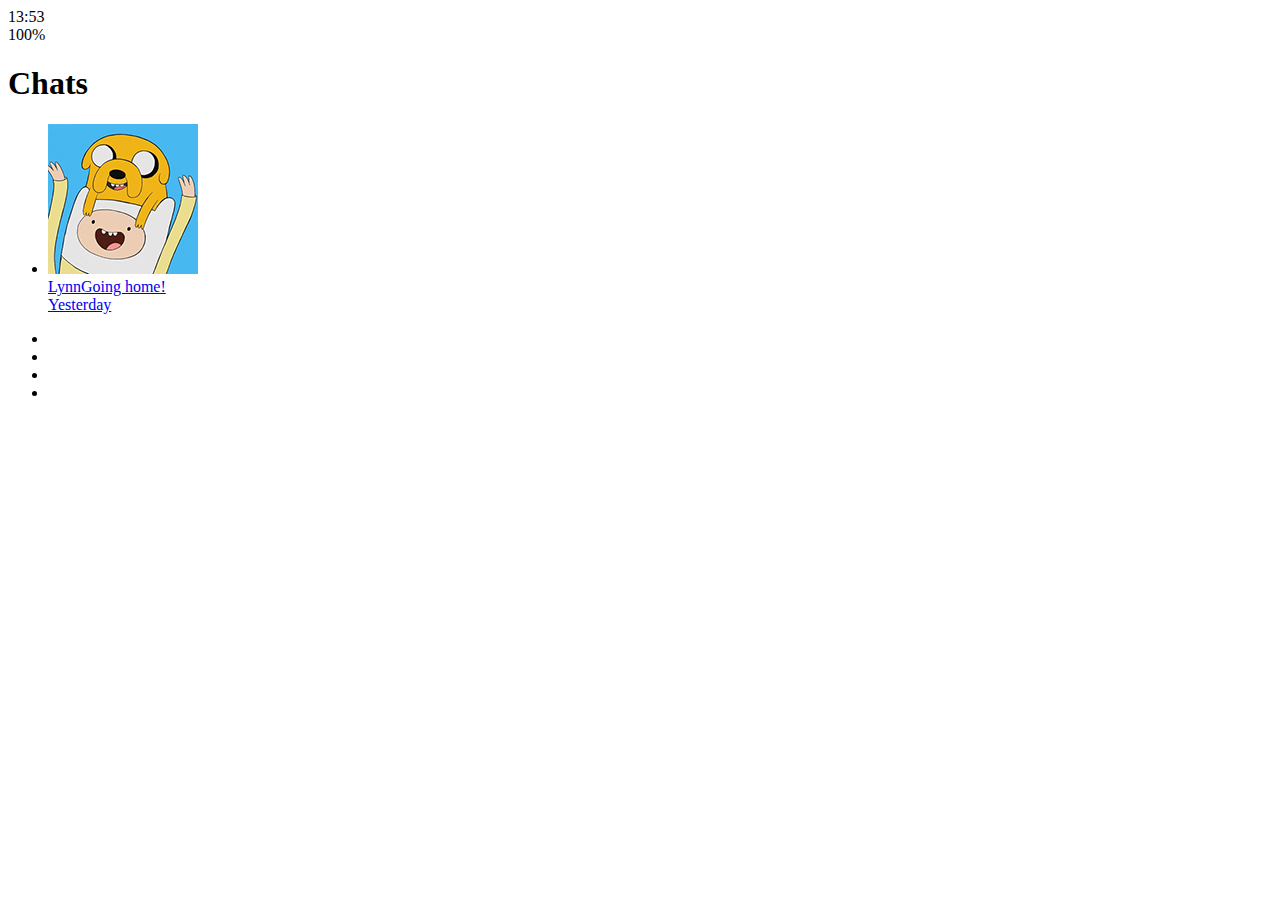
==== index.html @ 3ff4b661 "HTML documents have been composed for kakao clone page." ====
<!DOCTYPE html>
<html lang="en">
  <head>
    <meta charset="UTF-8" />
    <meta name="viewport" content="width=device-width, initial-scale=1.0" />
    <meta http-equiv="X-UA-Compatible" content="ie=edge" />
    <link
      rel="stylesheet"
      href="https://use.fontawesome.com/releases/v5.8.1/css/all.css"
      integrity="sha384-50oBUHEmvpQ+1lW4y57PTFmhCaXp0ML5d60M1M7uH2+nqUivzIebhndOJK28anvf"
      crossorigin="anonymous"
    />
    <title>Chats | Kakao Clone</title>
  </head>
  <body>
    <div class="status-bar">
      <div class="status-bar__column">
        <span class="status-bar__clock">13:53</span>
      </div>
      <div class="status-bar__column">
        <i class="fas fa-clock"></i>
        <i class="fas fa-volume-mute"></i>
        <i class="fas fa-wifi"></i>
        <span class="status-bar__battery-level">100%</span>
        <i class="fas fa-battery-full"></i>
      </div>
    </div>
    <header class="header">
      <div class="header__header-column">
        <h1 class="header__title">Chats</h1>
      </div>
      <div class="header__header-column">
        <span class="header__icon">
          <i class="fas fa-search"></i>
        </span>
        <span class="header__icon">
          <i class="far fa-comment"></i>
        </span>
        <span class="header__icon">
          <i class="fas fa-cog"></i>
        </span>
      </div>
    </header>
    <main class="chats">
      <ul class="chats__list">
        <li class="chats__chat chat">
          <a href="chat.html">
            <div class="chat__column">
              <img src="images/avatar.jpg" alt="avatar" class="chat__avatar g-avatar" />
              <div class="chat__content">
                <span class="chat__username">Lynn</span
                ><span class="chat__preview">Going home!</span>
              </div>
            </div>
            <div class="chat__column">
              <span class="chat__timestamp">Yesterday</span>
            </div></a
          >
        </li>
      </ul>
    </main>
    <nav class="nav">
      <ul class="nav__list">
        <li class="nav__list-item">
          <a href="friends.html" class="nav_list-link"><i class="far fa-user"></i></a>
        </li>
        <li class="nav__list-item">
          <a href="index.html" class="nav_list-link"><i class="fas fa-comment"></i></a>
        </li>
        <li class="nav__list-item">
          <a href="find.html" class="nav_list-link"><i class="fas fa-search"></i></a>
        </li>
        <li class="nav__list-item">
          <a href="more.html" class="nav_list-link"><i class="fas fa-ellipsis-h"></i></a>
        </li>
      </ul>
    </nav>
  </body>
</html>
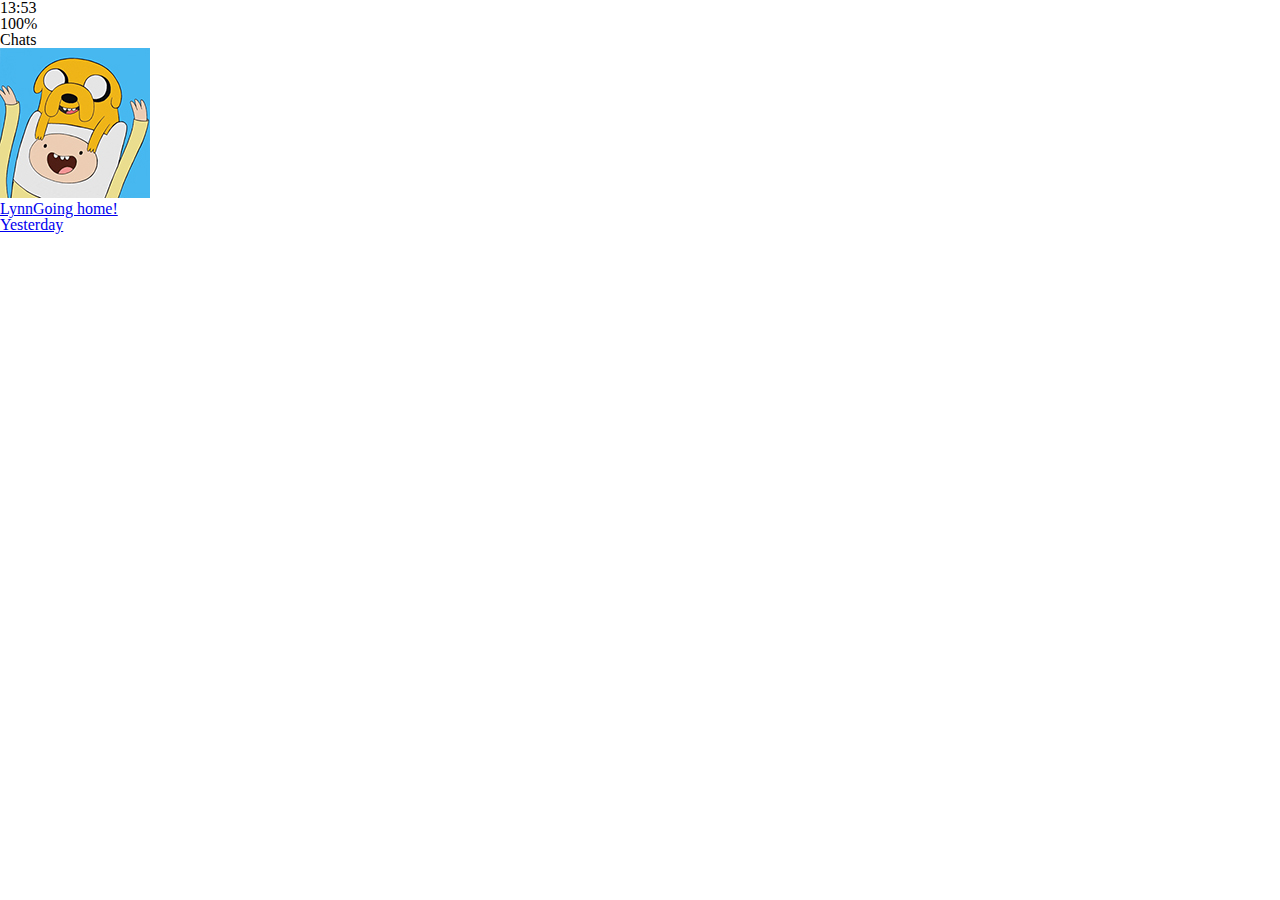
==== commit c60148da: "Initialize CSS" ====
--- a/index.html
+++ b/index.html
@@ -10,6 +10,7 @@
       integrity="sha384-50oBUHEmvpQ+1lW4y57PTFmhCaXp0ML5d60M1M7uH2+nqUivzIebhndOJK28anvf"
       crossorigin="anonymous"
     />
+    <link rel="stylesheet" href="css/styles.css" />
     <title>Chats | Kakao Clone</title>
   </head>
   <body>
--- a/css/styles.css
+++ b/css/styles.css
@@ -0,0 +1 @@
+@import "reset.css";
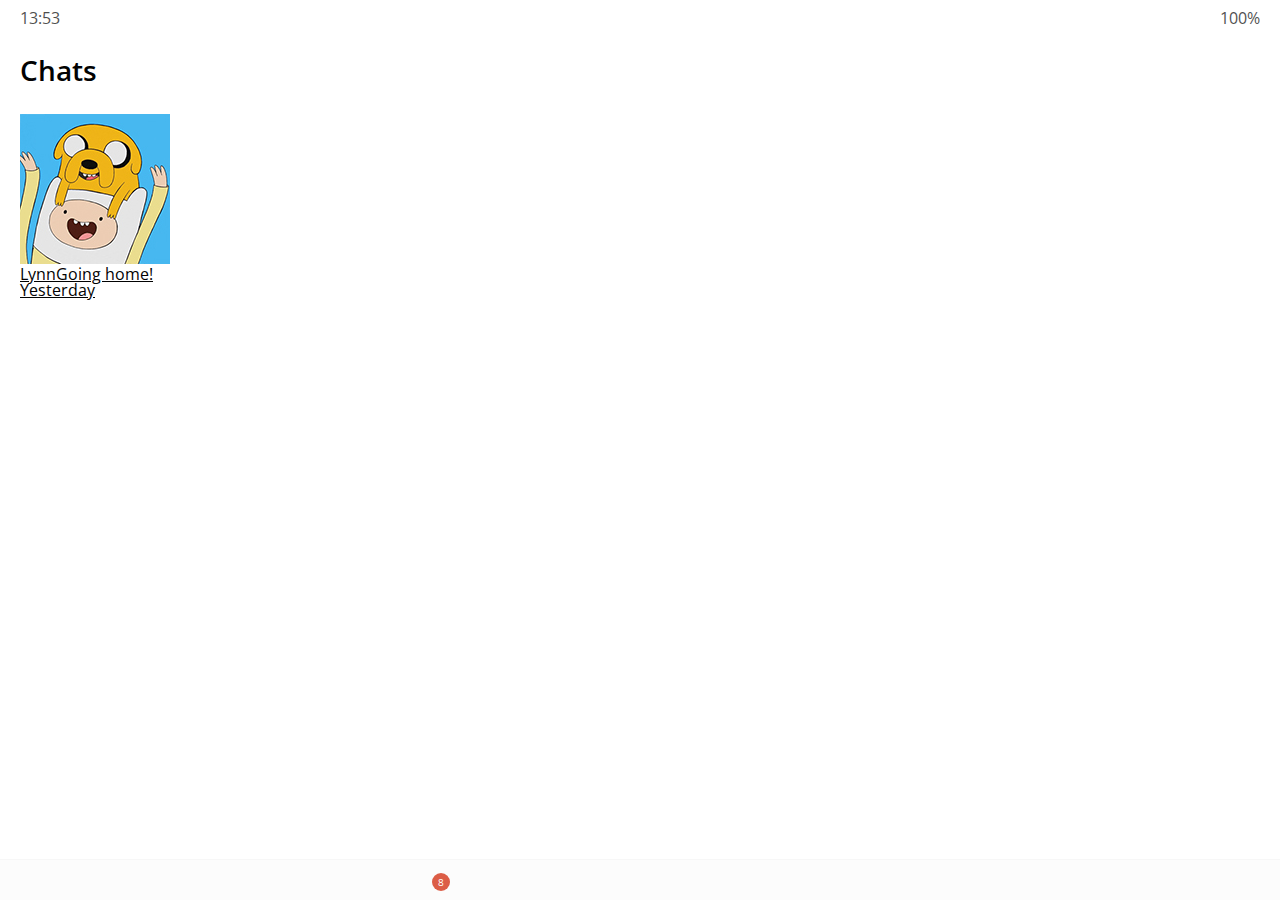
==== commit fab0af58: "Navigation bar has been composed." ====
--- a/index.html
+++ b/index.html
@@ -66,7 +66,10 @@
           <a href="friends.html" class="nav_list-link"><i class="far fa-user"></i></a>
         </li>
         <li class="nav__list-item">
-          <a href="index.html" class="nav_list-link"><i class="fas fa-comment"></i></a>
+          <a href="index.html" class="nav_list-link">
+            <div class="nav__badge">8</div>
+            <i class="fas fa-comment"></i>
+          </a>
         </li>
         <li class="nav__list-item">
           <a href="find.html" class="nav_list-link"><i class="fas fa-search"></i></a>
--- a/css/styles.css
+++ b/css/styles.css
@@ -1 +1,21 @@
+@import url("https://fonts.googleapis.com/css?family=Open+Sans:400,600");
 @import "reset.css";
+@import "status-bar.css";
+@import "header.css";
+@import "nav-bar.css";
+
+* {
+  box-sizing: border-box;
+}
+
+body {
+  background-color: white;
+  padding: 10px 20px;
+  color: #020202;
+  font-family: "Open Sans", -apple-system, BlinkMacSystemFont, "Segoe UI", Roboto, Oxygen, Ubuntu,
+    Cantarell, "Helvetica Neue", sans-serif;
+}
+
+a {
+  color: inherit;
+}
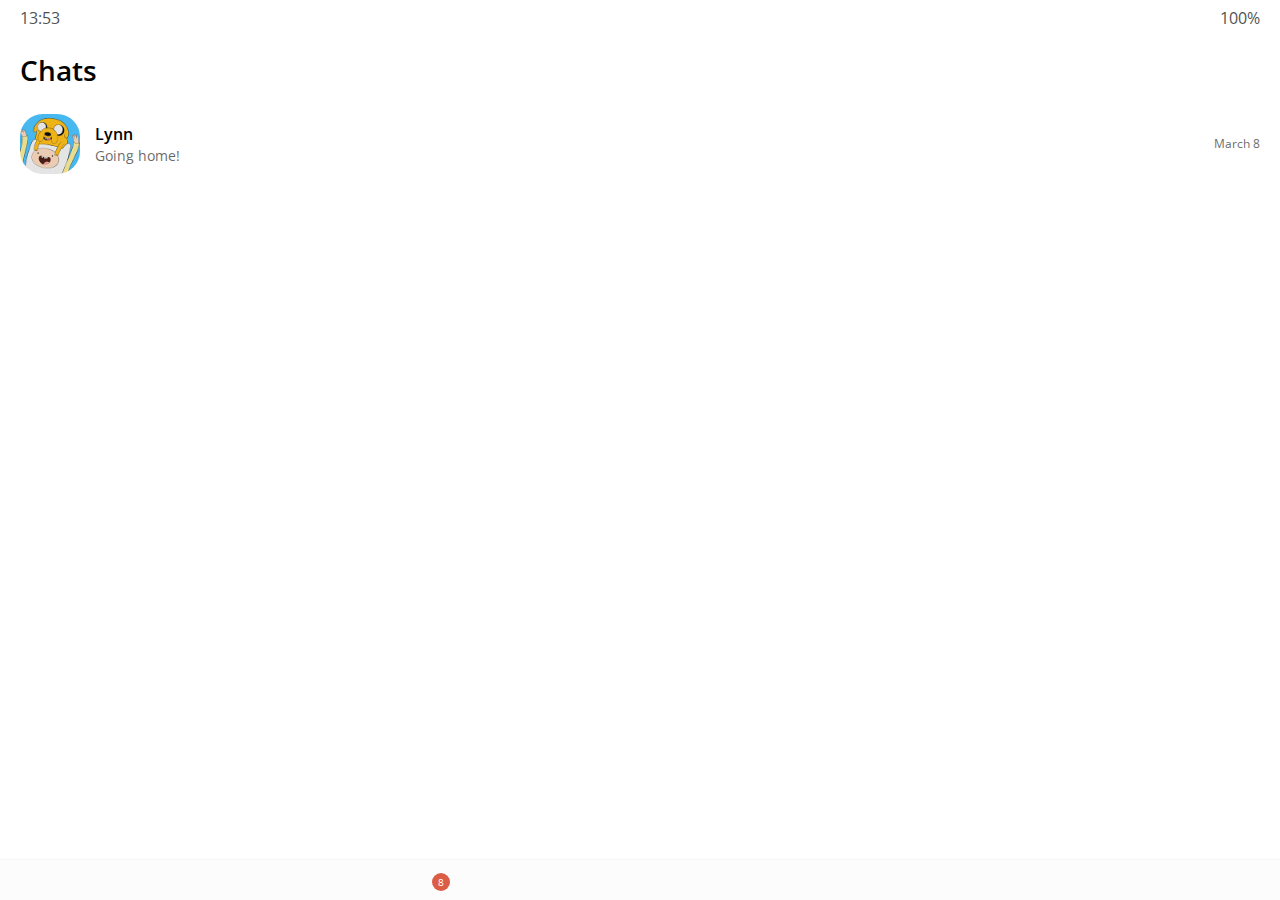
==== commit f5d8ec4b: "Styling friend items." ====
--- a/index.html
+++ b/index.html
@@ -46,17 +46,23 @@
       <ul class="chats__list">
         <li class="chats__chat chat">
           <a href="chat.html">
-            <div class="chat__column">
-              <img src="images/avatar.jpg" alt="avatar" class="chat__avatar g-avatar" />
-              <div class="chat__content">
-                <span class="chat__username">Lynn</span
-                ><span class="chat__preview">Going home!</span>
+            <div class="chats__friend friend friend--lg">
+              <div class="friend__column">
+                <img src="images/avatar.jpg" alt="avatar" class="m-avatar friend__avatar" />
+                <div class="friend__content">
+                  <span class="friend__name">
+                    Lynn
+                  </span>
+                  <span class="friend__bottom-text">
+                    Going home!
+                  </span>
+                </div>
+              </div>
+              <div class="friend__column">
+                <span class="chat__timestamp">March 8</span>
               </div>
             </div>
-            <div class="chat__column">
-              <span class="chat__timestamp">Yesterday</span>
-            </div></a
-          >
+          </a>
         </li>
       </ul>
     </main>
--- a/css/styles.css
+++ b/css/styles.css
@@ -3,6 +3,7 @@
 @import "status-bar.css";
 @import "header.css";
 @import "nav-bar.css";
+@import "friend.css";
 
 * {
   box-sizing: border-box;
@@ -18,4 +19,5 @@
 
 a {
   color: inherit;
+  text-decoration: none;
 }
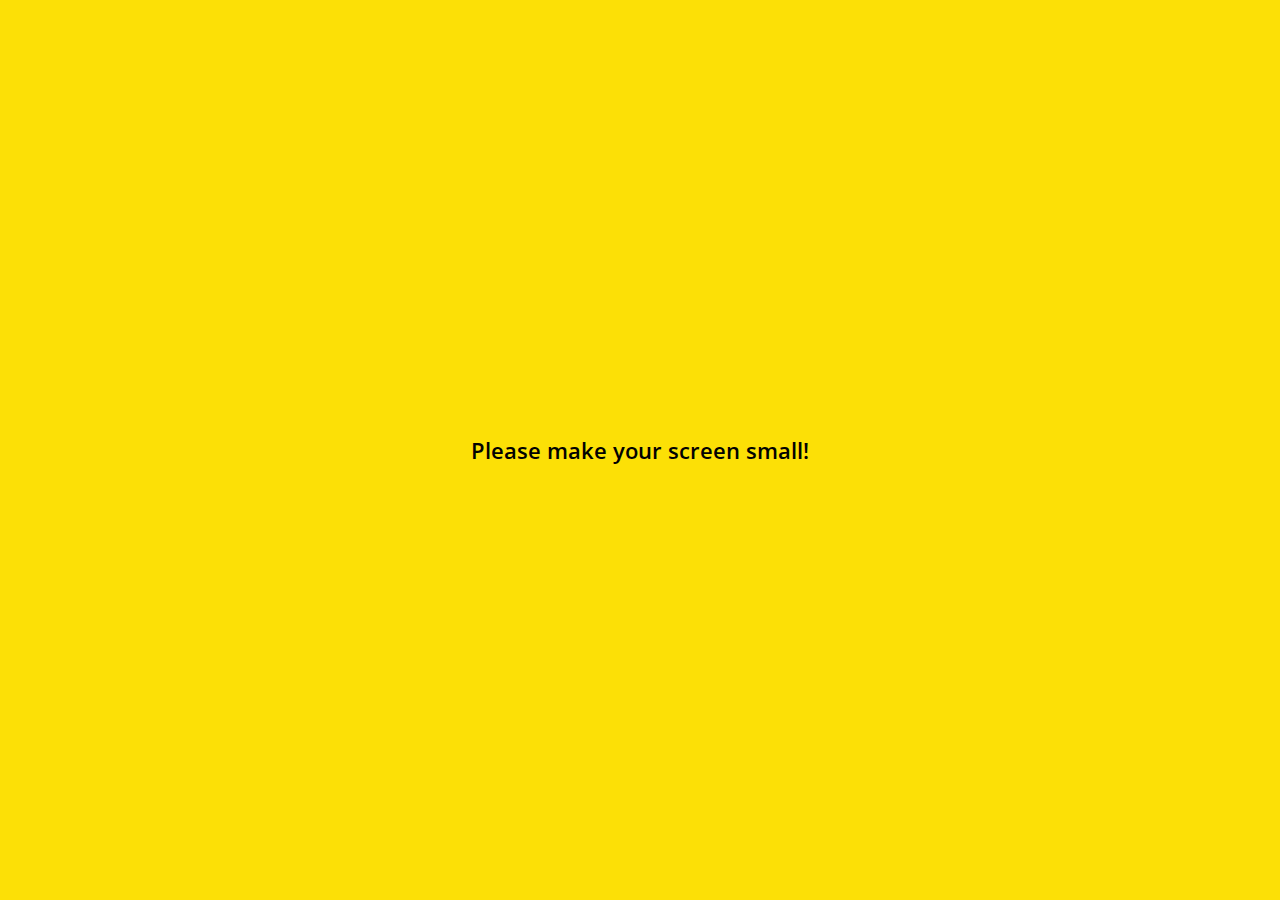
==== commit ef4363f1: "Apply to Media Query." ====
--- a/index.html
+++ b/index.html
@@ -85,5 +85,8 @@
         </li>
       </ul>
     </nav>
+    <div class="bigScreen">
+      <span class="bigScreen__text">Please make your screen small!</span>
+    </div>
   </body>
 </html>
--- a/css/styles.css
+++ b/css/styles.css
@@ -1,9 +1,15 @@
-@import url("https://fonts.googleapis.com/css?family=Open+Sans:400,600");
+@import url("https://fonts.googleapis.com/css?family=Open+Sans:300,400,600");
 @import "reset.css";
 @import "status-bar.css";
 @import "header.css";
 @import "nav-bar.css";
 @import "friend.css";
+@import "friends.css";
+@import "find.css";
+@import "more.css";
+@import "settings.css";
+@import "chat.css";
+@import "mobile.css";
 
 * {
   box-sizing: border-box;
@@ -21,3 +27,18 @@
   color: inherit;
   text-decoration: none;
 }
+
+@keyframes fadeIn {
+  from {
+    opacity: 0;
+    transform: translateY(-20px);
+  }
+  to {
+    opacity: 1;
+    transform: none;
+  }
+}
+
+main {
+  animation: fadeIn 0.5s ease-in-out;
+}
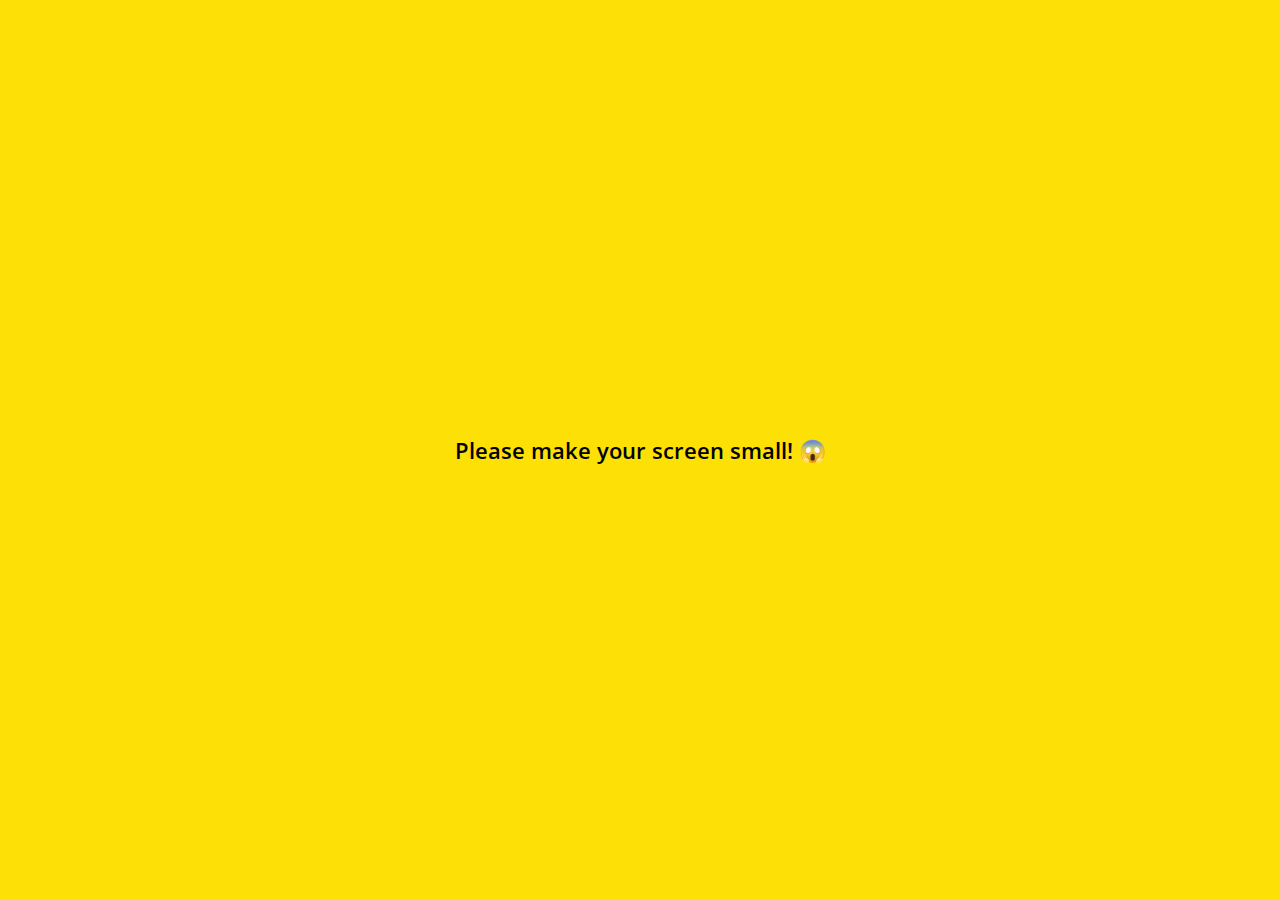
==== commit 992521db: "Insert Emoji text." ====
--- a/index.html
+++ b/index.html
@@ -86,7 +86,7 @@
       </ul>
     </nav>
     <div class="bigScreen">
-      <span class="bigScreen__text">Please make your screen small!</span>
+      <span class="bigScreen__text">Please make your screen small! 😱 </span>
     </div>
   </body>
 </html>
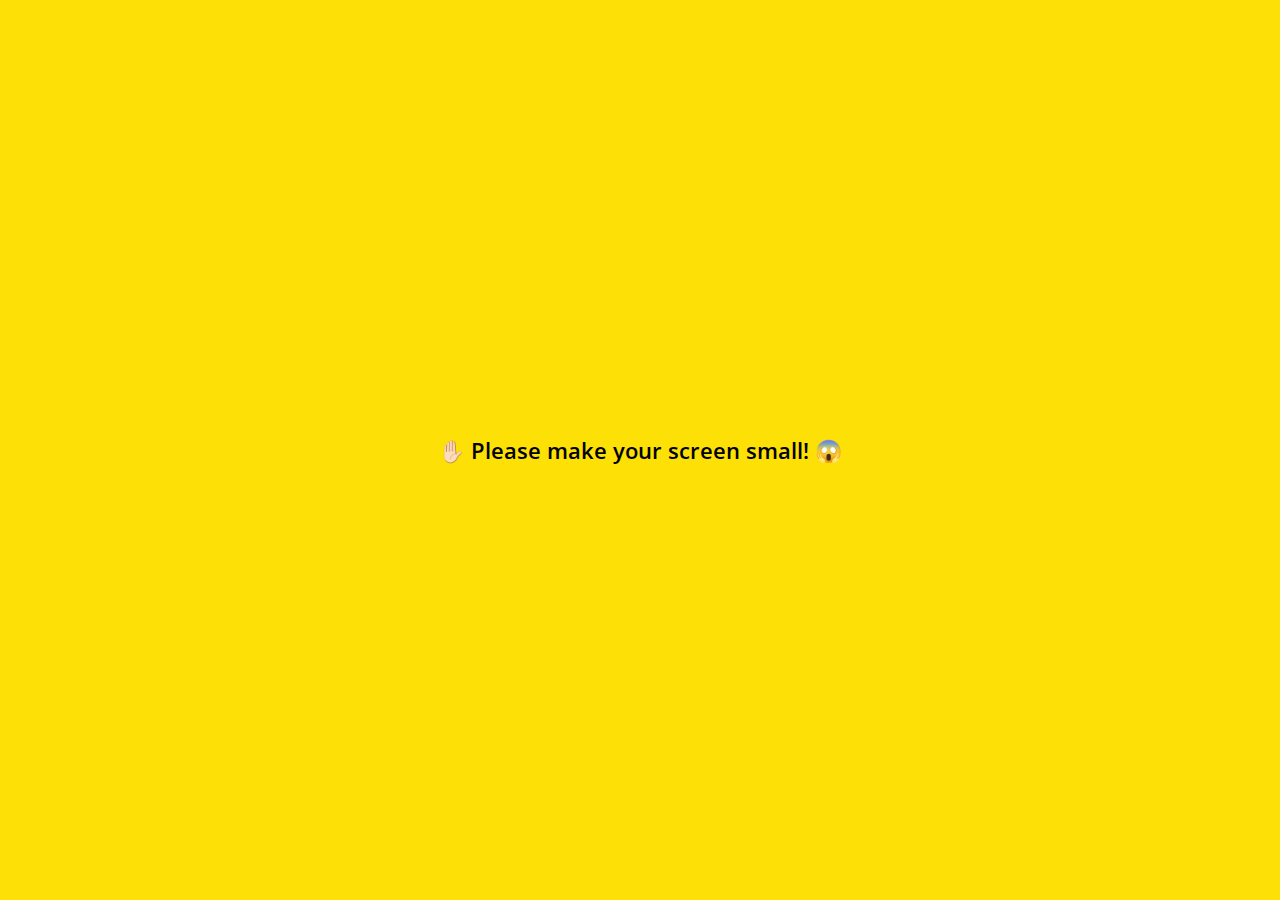
==== commit ce2f91dc: "Inserted Emoji Text" ====
--- a/index.html
+++ b/index.html
@@ -86,7 +86,7 @@
       </ul>
     </nav>
     <div class="bigScreen">
-      <span class="bigScreen__text">Please make your screen small! 😱 </span>
+      <span class="bigScreen__text">✋🏻 Please make your screen small! 😱 </span>
     </div>
   </body>
 </html>
